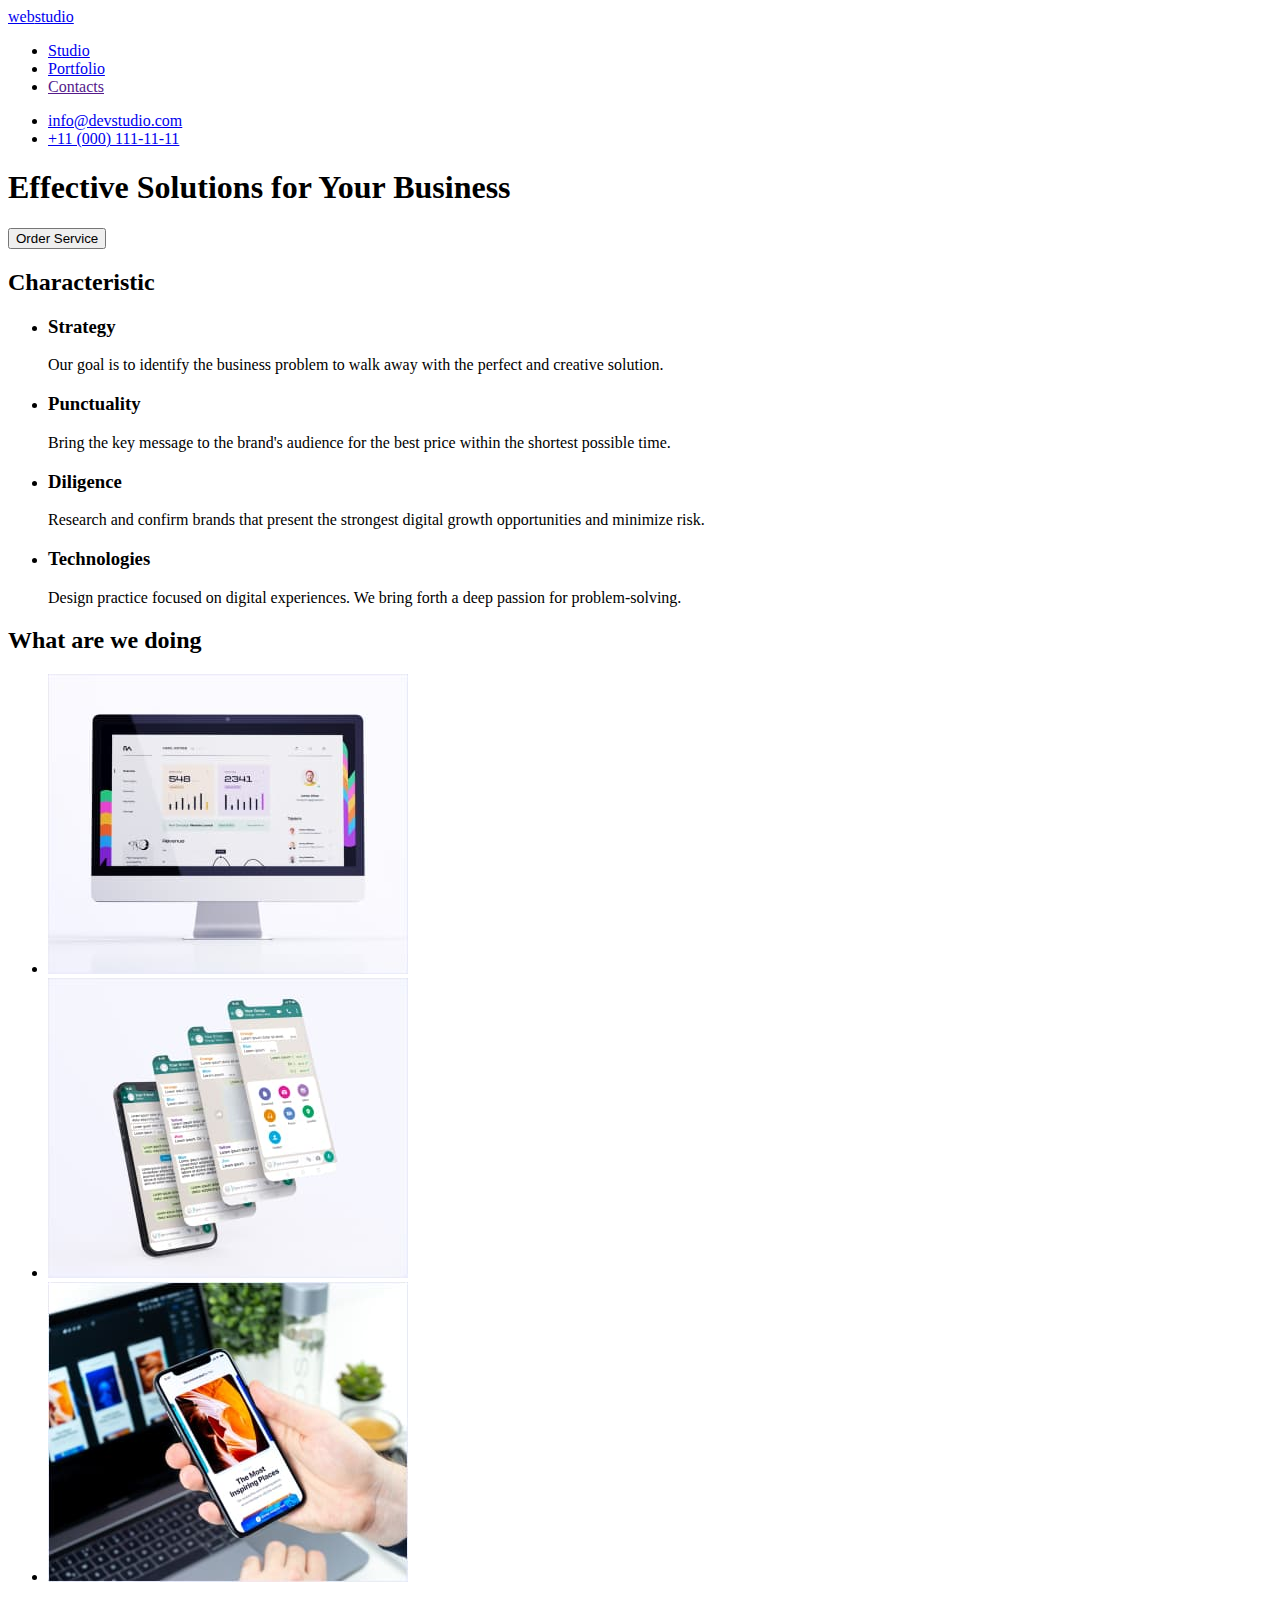
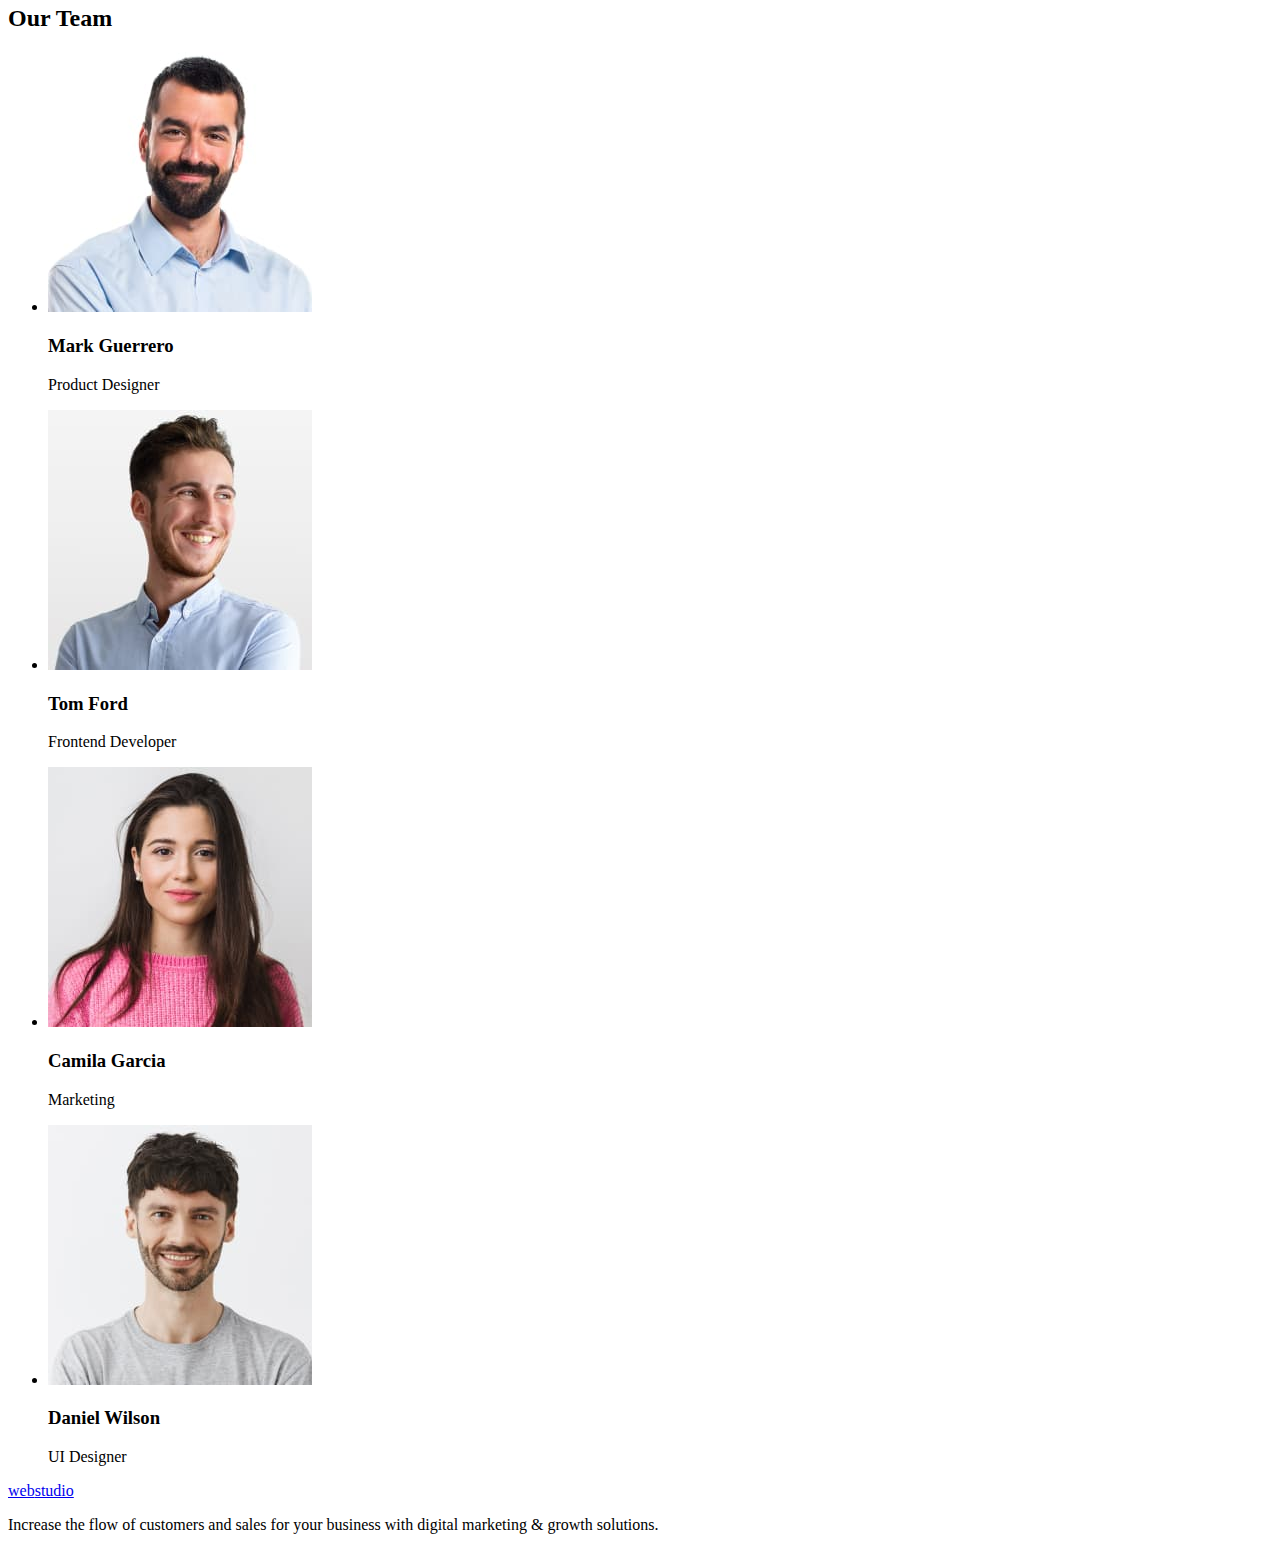
==== index.html @ 1a40f26f "портфоліо" ====
<!DOCTYPE html>
<html lang="en">
<head>
    <meta charset="UTF-8">
    <meta http-equiv="X-UA-Compatible" content="IE=edge">
    <meta name="viewport" content="width=device-width, initial-scale=1.0">
    <title>Document</title>
</head>
<body>
    <header>
        <nav><a href="./index.html"><span>web</span>studio</a>
            <ul>
                <li><a href="./index.html">Studio</a></li>
                <li><a href="./Portfolio.html">Portfolio</a></li>
                <li><a href="">Contacts</a></li>
            </ul>
        
        <ul>
            <li><a href="mailto:info@devstudio.com">info@devstudio.com</a></li>
            <li><a href="tel:+110001111111">+11 (000) 111-11-11</a></li>
        </ul>
        </nav>
    </header>
<main>
    <section>
        <h1>Effective Solutions for Your Business</h1>
        <button type="button">Order Service</button>
    </section>
    <section>
        <h2>Characteristic</h2>
        <ul>
            <li>
                <h3>Strategy</h3>
                <p>Our goal is to identify the business
                problem to walk away with the perfect and creative solution. </p>
            </li>
            <li>
                <h3>Punctuality</h3>
                <p>Bring the key message to the brand's audience for the best price within the shortest possible time.</p>
            </li>
            <li>
                <h3>Diligence</h3>
                <p>Research and confirm brands that present the strongest digital growth opportunities and minimize risk.</p>
            </li>
            <li>
                <h3>Technologies</h3>
                <p>Design practice focused on digital experiences. We bring forth a deep passion for problem-solving.</p>
            </li>
        </ul>
    </section>
    <section>
        <h2>What are we doing</h2>
        <ul>
            <li><img src="./image/img1.jpg" width="360" alt="monitor"></li>
            <li><img src="./image/img2.jpg" width="360" alt="phone"></li>
            <li><img src="./image/img3.jpg" width="360" alt="phone and laptop"></li>
        </ul>
    </section>
     <section>
        <h2>Our Team</h2>
        <ul>
            <li>
                <img src="./image/imgteam4.jpg" width="264" alt="men">
                <h3>Mark Guerrero</h3>
                <p>Product Designer</p>
            </li>
            <li>
                <img src="./image/imgteam3.jpg" width="264" alt="men">
                <h3>Tom Ford</h3>
                <p>Frontend Developer</p>
            </li>
            <li>
                <img src="./image/imgteam2.jpg" width="264" alt="girl">
                <h3>Camila Garcia</h3>
                <p>Marketing</p>
            </li>
            <li>
                <img src="./image/imgteam1.jpg" width="264" alt="men">
                <h3>Daniel Wilson</h3>
                <p>UI Designer</p>
            </li>
        </ul>
    </section>
</main>
<footer>
    <a href="./index.html"><span>web</span>studio</a>
    <p>Increase the flow of customers and sales for your business with digital marketing & growth solutions.</p>
</footer>
</body>
</html>
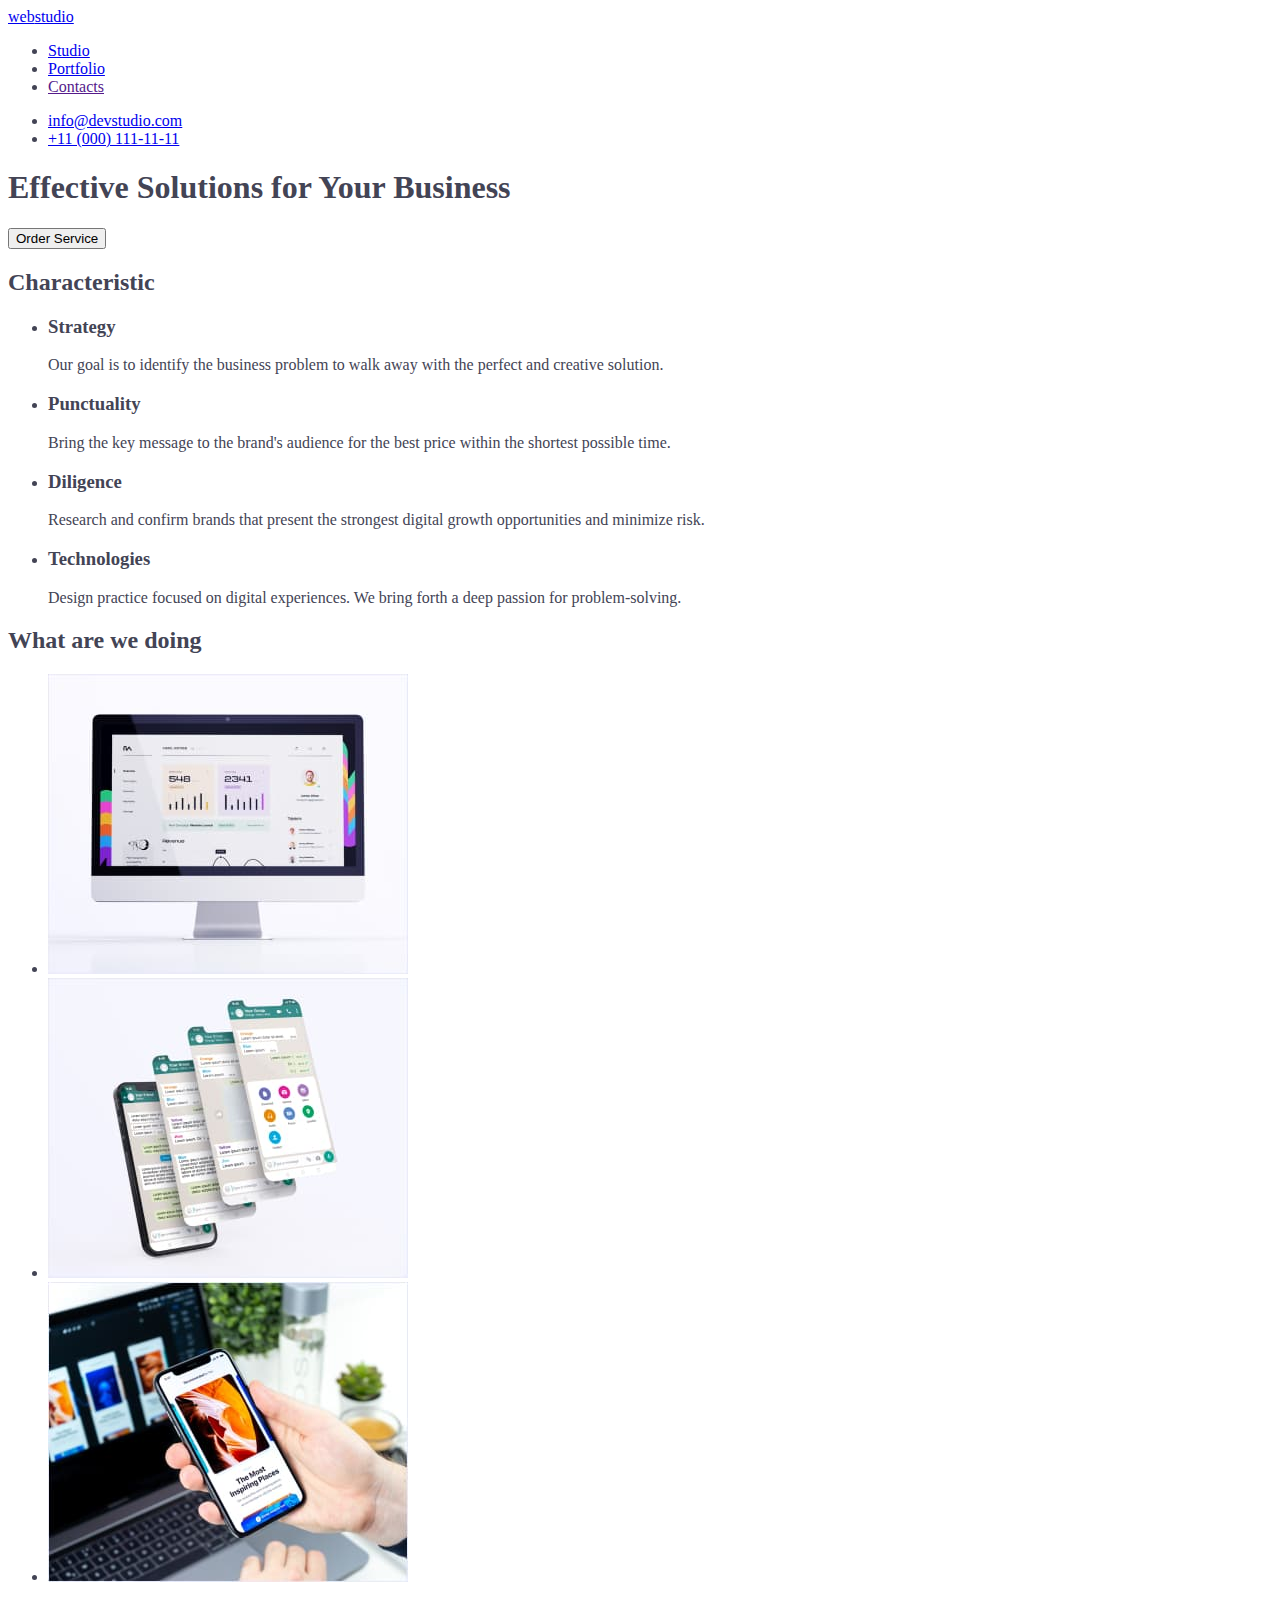
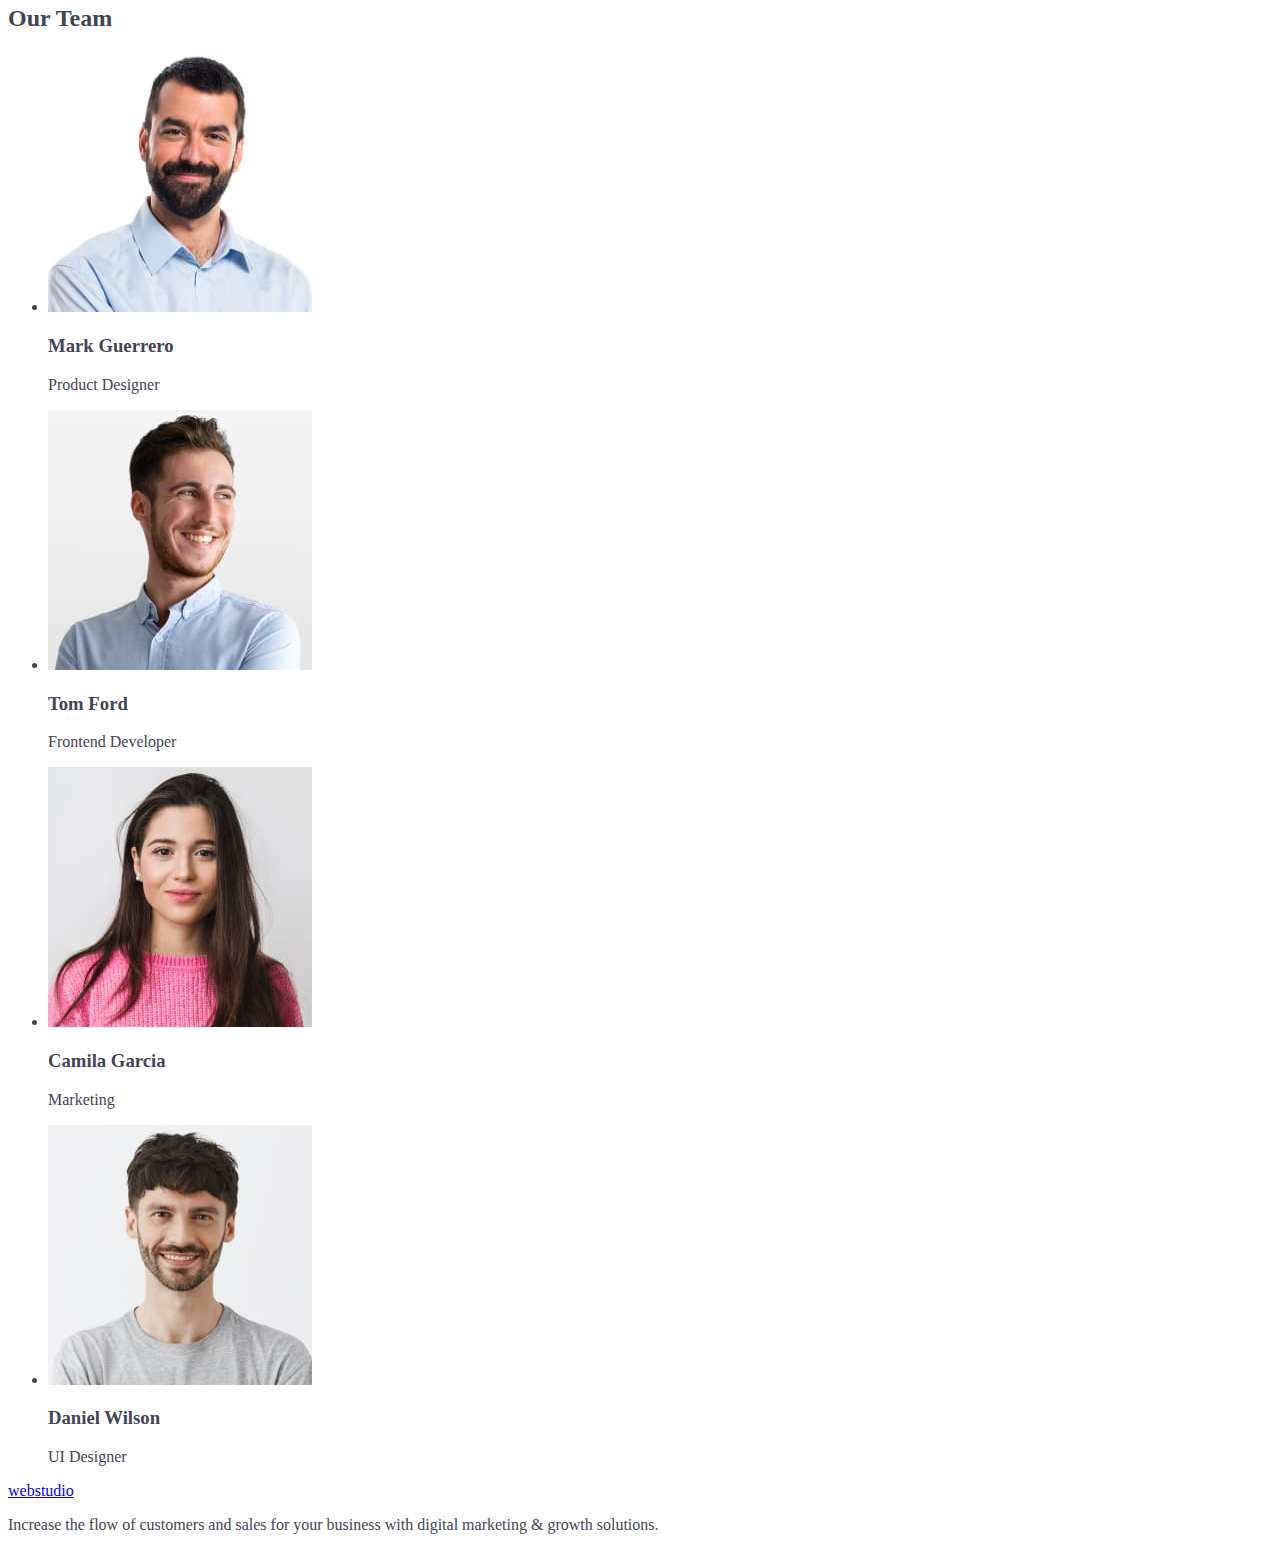
==== commit ec38732a: "1" ====
--- a/index.html
+++ b/index.html
@@ -5,6 +5,7 @@
     <meta http-equiv="X-UA-Compatible" content="IE=edge">
     <meta name="viewport" content="width=device-width, initial-scale=1.0">
     <title>Document</title>
+    <link rel="stylesheet" href="./css/style.css">
 </head>
 <body>
     <header>
--- a/css/style.css
+++ b/css/style.css
@@ -0,0 +1,13 @@
+/* палітра */
+/* основновний колір шрифта #2E2F42*/
+/* другорядний колір шрифта #434455*/
+/* колір фону #FFFFFF*/
+/* другорядний колір фону #2E2F42*/
+/* альтернативний колір фону #F4F4FD*/
+/* білий  #FFFFFF*/
+/* колір кнопок  #4D5AE5*/
+/*  */
+body {
+    background-color: #FFFFFF;
+    color: #434455;
+}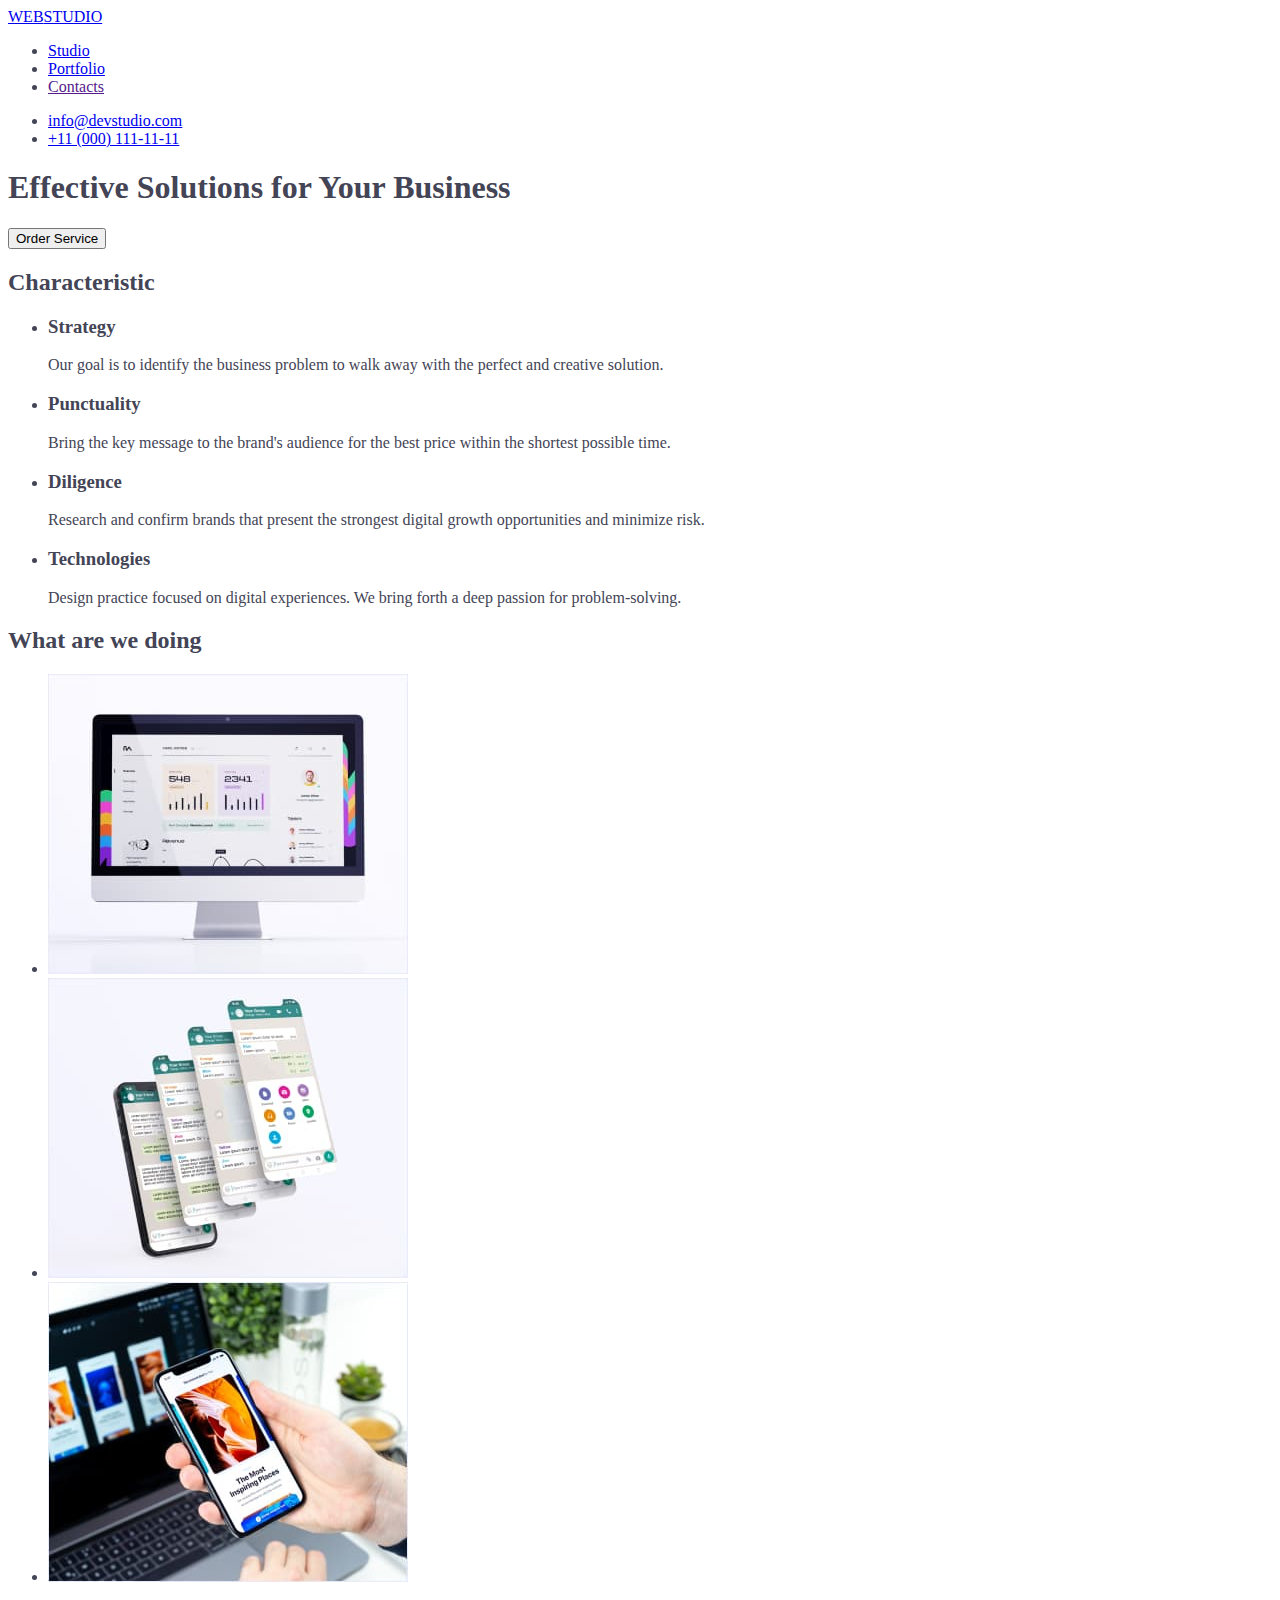
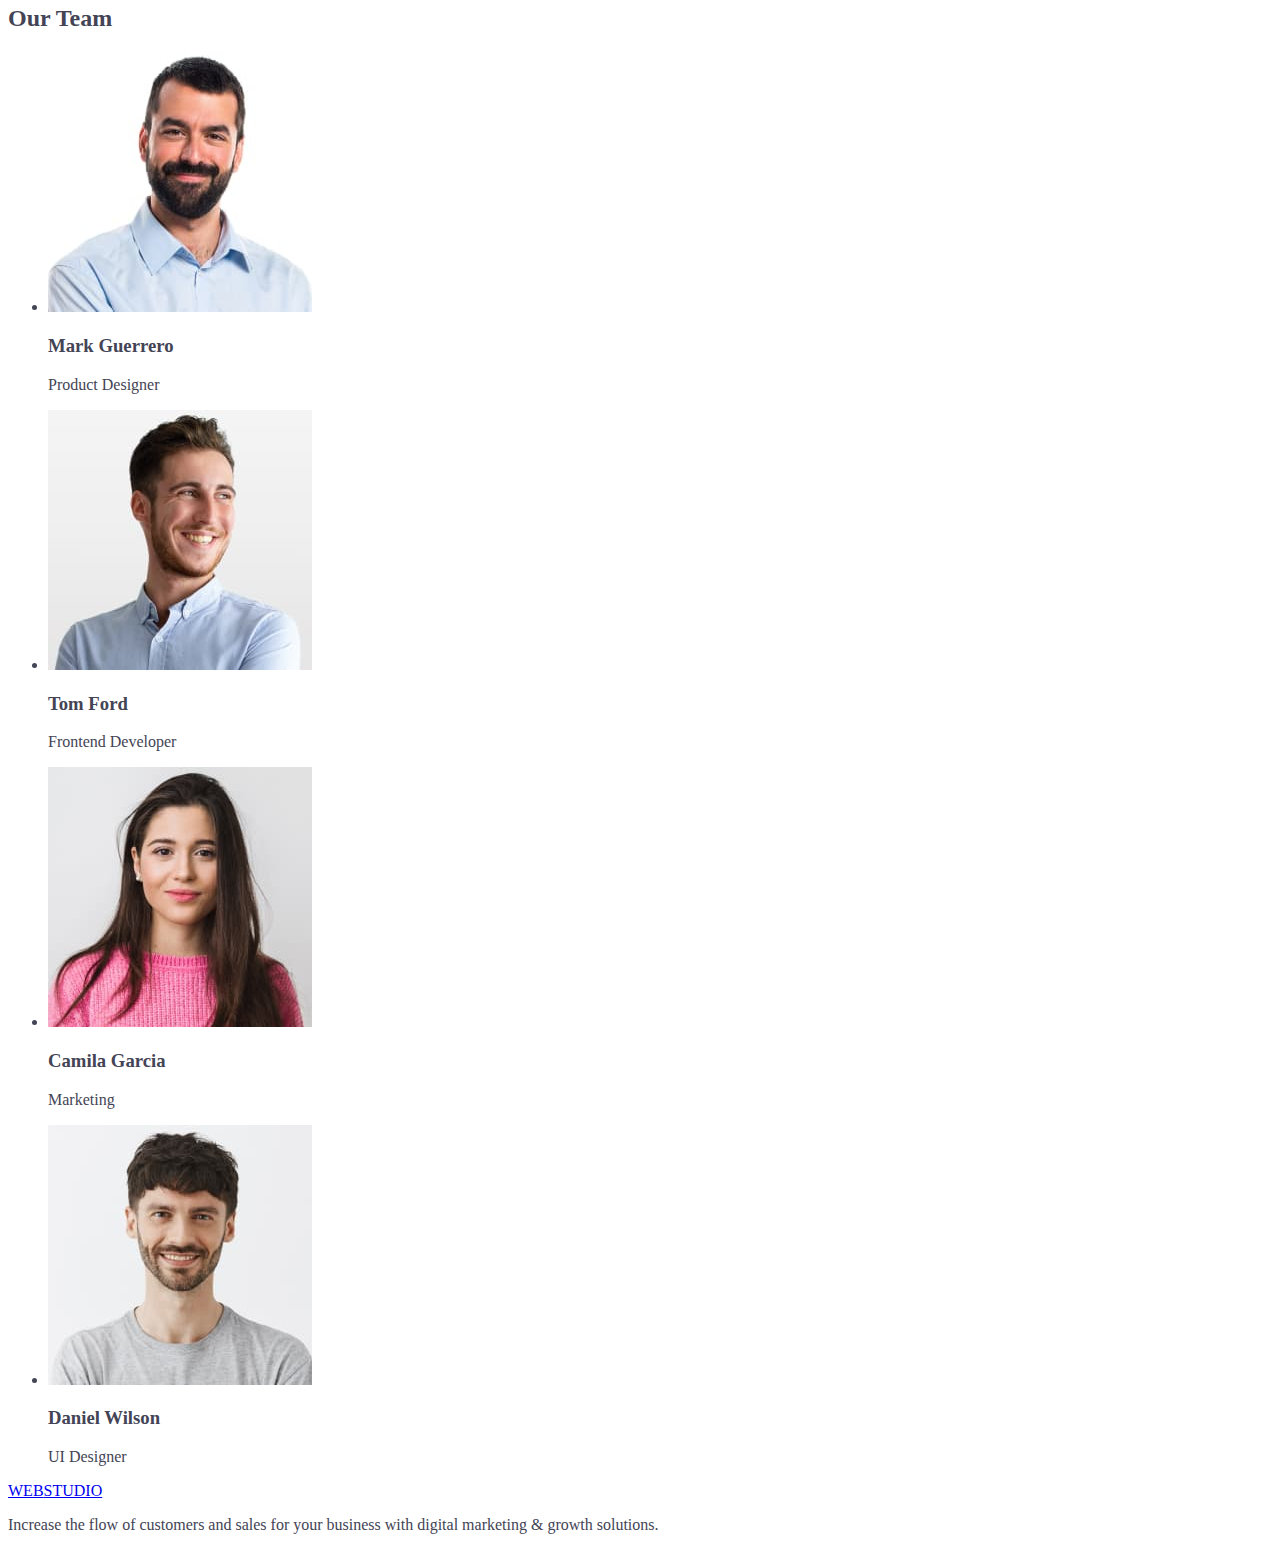
==== commit 5e4d89f6: "3" ====
--- a/index.html
+++ b/index.html
@@ -1,91 +1,108 @@
 <!DOCTYPE html>
 <html lang="en">
-<head>
-    <meta charset="UTF-8">
-    <meta http-equiv="X-UA-Compatible" content="IE=edge">
-    <meta name="viewport" content="width=device-width, initial-scale=1.0">
+  <head>
+    <meta charset="UTF-8" />
+    <meta http-equiv="X-UA-Compatible" content="IE=edge" />
+    <meta name="viewport" content="width=device-width, initial-scale=1.0" />
     <title>Document</title>
-    <link rel="stylesheet" href="./css/style.css">
-</head>
-<body>
+    <link rel="stylesheet" href="./css/style.css" />
+  </head>
+  <body>
     <header>
-        <nav><a href="./index.html"><span>web</span>studio</a>
-            <ul>
-                <li><a href="./index.html">Studio</a></li>
-                <li><a href="./Portfolio.html">Portfolio</a></li>
-                <li><a href="">Contacts</a></li>
-            </ul>
-        
+      <nav>
+        <a href="./index.html"><span>WEB</span>STUDIO</a>
         <ul>
-            <li><a href="mailto:info@devstudio.com">info@devstudio.com</a></li>
-            <li><a href="tel:+110001111111">+11 (000) 111-11-11</a></li>
+          <li><a href="./index.html">Studio</a></li>
+          <li><a href="./Portfolio.html">Portfolio</a></li>
+          <li><a href="">Contacts</a></li>
         </ul>
-        </nav>
+
+        <ul>
+          <li><a href="mailto:info@devstudio.com">info@devstudio.com</a></li>
+          <li><a href="tel:+110001111111">+11 (000) 111-11-11</a></li>
+        </ul>
+      </nav>
     </header>
-<main>
-    <section>
+    <main>
+      <section>
         <h1>Effective Solutions for Your Business</h1>
         <button type="button">Order Service</button>
-    </section>
-    <section>
+      </section>
+      <section>
         <h2>Characteristic</h2>
         <ul>
-            <li>
-                <h3>Strategy</h3>
-                <p>Our goal is to identify the business
-                problem to walk away with the perfect and creative solution. </p>
-            </li>
-            <li>
-                <h3>Punctuality</h3>
-                <p>Bring the key message to the brand's audience for the best price within the shortest possible time.</p>
-            </li>
-            <li>
-                <h3>Diligence</h3>
-                <p>Research and confirm brands that present the strongest digital growth opportunities and minimize risk.</p>
-            </li>
-            <li>
-                <h3>Technologies</h3>
-                <p>Design practice focused on digital experiences. We bring forth a deep passion for problem-solving.</p>
-            </li>
+          <li>
+            <h3>Strategy</h3>
+            <p>
+              Our goal is to identify the business problem to walk away with the
+              perfect and creative solution.
+            </p>
+          </li>
+          <li>
+            <h3>Punctuality</h3>
+            <p>
+              Bring the key message to the brand's audience for the best price
+              within the shortest possible time.
+            </p>
+          </li>
+          <li>
+            <h3>Diligence</h3>
+            <p>
+              Research and confirm brands that present the strongest digital
+              growth opportunities and minimize risk.
+            </p>
+          </li>
+          <li>
+            <h3>Technologies</h3>
+            <p>
+              Design practice focused on digital experiences. We bring forth a
+              deep passion for problem-solving.
+            </p>
+          </li>
         </ul>
-    </section>
-    <section>
+      </section>
+      <section>
         <h2>What are we doing</h2>
         <ul>
-            <li><img src="./image/img1.jpg" width="360" alt="monitor"></li>
-            <li><img src="./image/img2.jpg" width="360" alt="phone"></li>
-            <li><img src="./image/img3.jpg" width="360" alt="phone and laptop"></li>
+          <li><img src="./image/img1.jpg" width="360" alt="monitor" /></li>
+          <li><img src="./image/img2.jpg" width="360" alt="phone" /></li>
+          <li>
+            <img src="./image/img3.jpg" width="360" alt="phone and laptop" />
+          </li>
         </ul>
-    </section>
-     <section>
+      </section>
+      <section>
         <h2>Our Team</h2>
         <ul>
-            <li>
-                <img src="./image/imgteam4.jpg" width="264" alt="men">
-                <h3>Mark Guerrero</h3>
-                <p>Product Designer</p>
-            </li>
-            <li>
-                <img src="./image/imgteam3.jpg" width="264" alt="men">
-                <h3>Tom Ford</h3>
-                <p>Frontend Developer</p>
-            </li>
-            <li>
-                <img src="./image/imgteam2.jpg" width="264" alt="girl">
-                <h3>Camila Garcia</h3>
-                <p>Marketing</p>
-            </li>
-            <li>
-                <img src="./image/imgteam1.jpg" width="264" alt="men">
-                <h3>Daniel Wilson</h3>
-                <p>UI Designer</p>
-            </li>
+          <li>
+            <img src="./image/imgteam4.jpg" width="264" alt="men" />
+            <h3>Mark Guerrero</h3>
+            <p>Product Designer</p>
+          </li>
+          <li>
+            <img src="./image/imgteam3.jpg" width="264" alt="men" />
+            <h3>Tom Ford</h3>
+            <p>Frontend Developer</p>
+          </li>
+          <li>
+            <img src="./image/imgteam2.jpg" width="264" alt="girl" />
+            <h3>Camila Garcia</h3>
+            <p>Marketing</p>
+          </li>
+          <li>
+            <img src="./image/imgteam1.jpg" width="264" alt="men" />
+            <h3>Daniel Wilson</h3>
+            <p>UI Designer</p>
+          </li>
         </ul>
-    </section>
-</main>
-<footer>
-    <a href="./index.html"><span>web</span>studio</a>
-    <p>Increase the flow of customers and sales for your business with digital marketing & growth solutions.</p>
-</footer>
-</body>
-</html>+      </section>
+    </main>
+    <footer>
+      <a href="./index.html"><span>WEB</span>STUDIO</a>
+      <p>
+        Increase the flow of customers and sales for your business with digital
+        marketing & growth solutions.
+      </p>
+    </footer>
+  </body>
+</html>
--- a/css/style.css
+++ b/css/style.css
@@ -10,4 +10,27 @@
 body {
     background-color: #FFFFFF;
     color: #434455;
-}+}
+
+
+
+
+
+
+
+
+
+
+/* .visually-hidden {
+    position: absolute;
+    white-space: nowrap;
+    width: 1px;
+    height: 1px;
+    overflow: hidden;
+    border: 0;
+    padding: 0;
+    clip: rect(0 0 0 0);
+    clip-path: inset(50%);
+    margin: -1px;
+}
+ */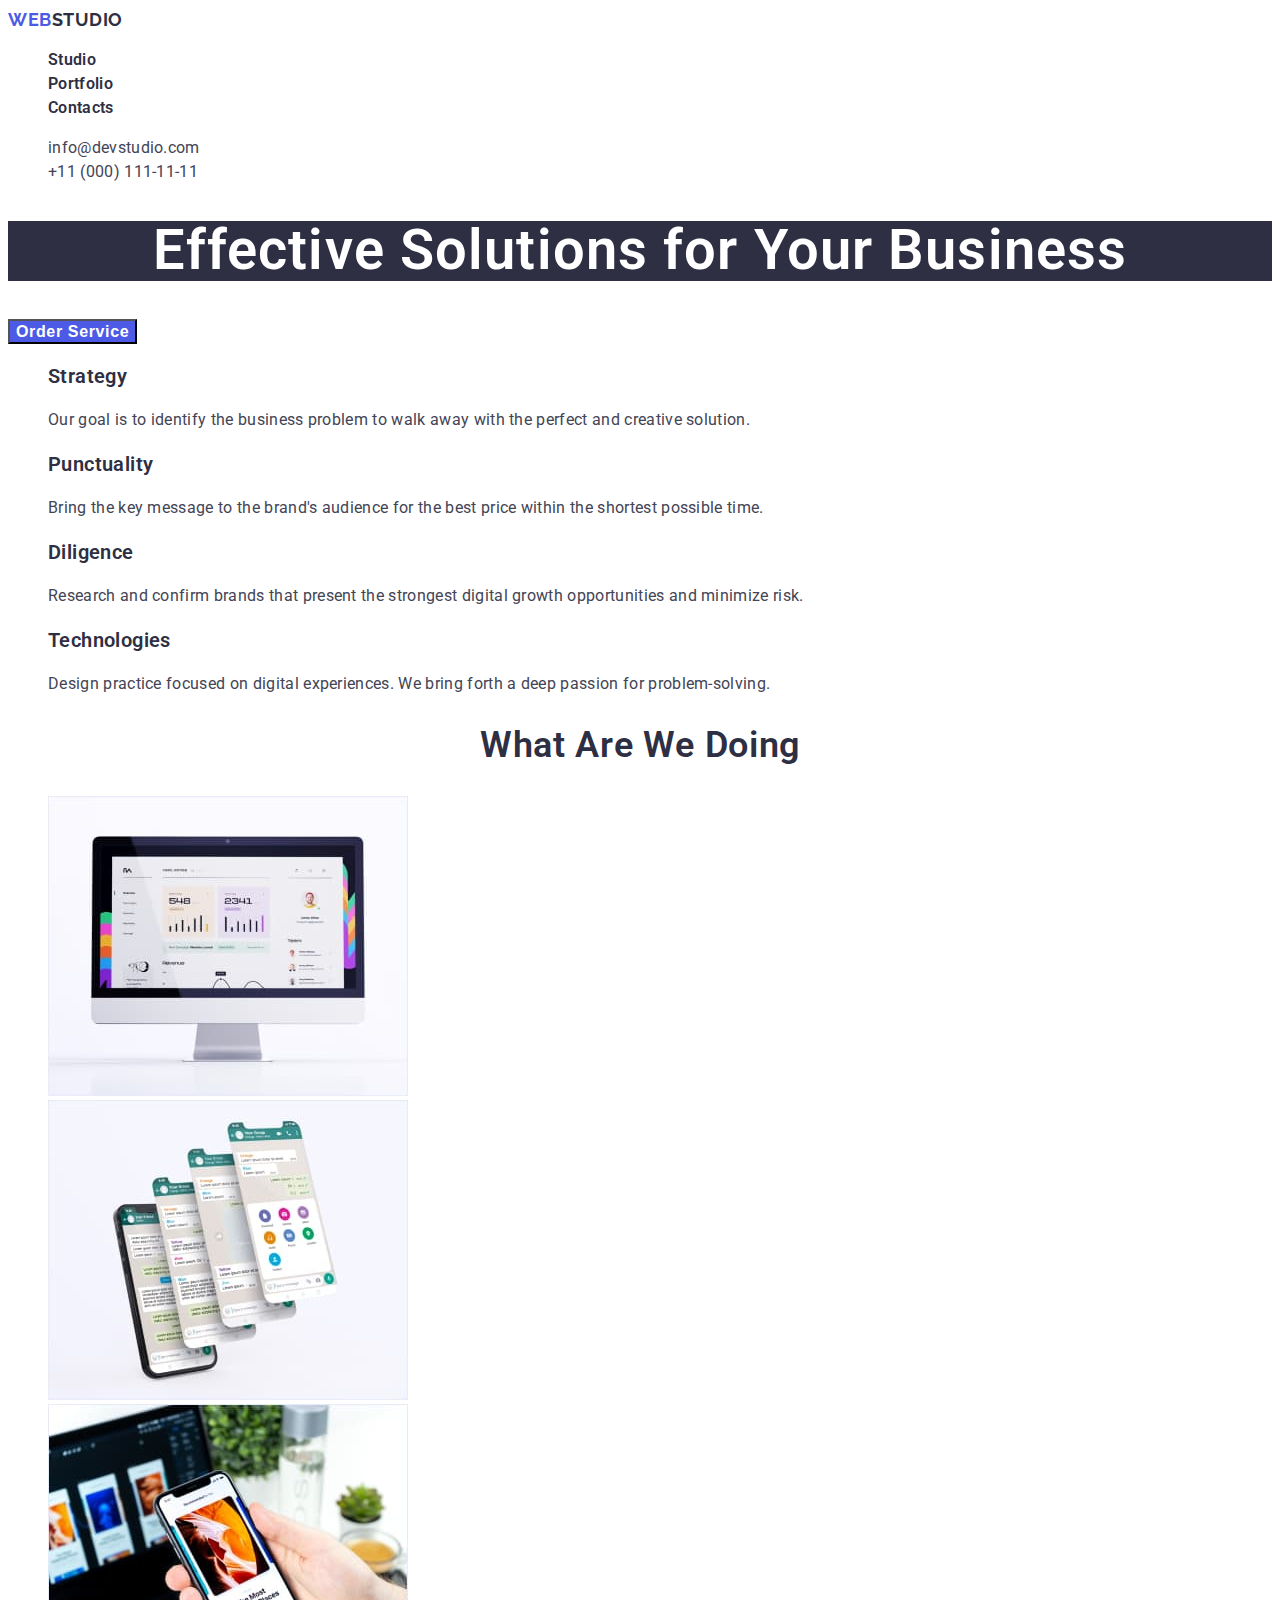
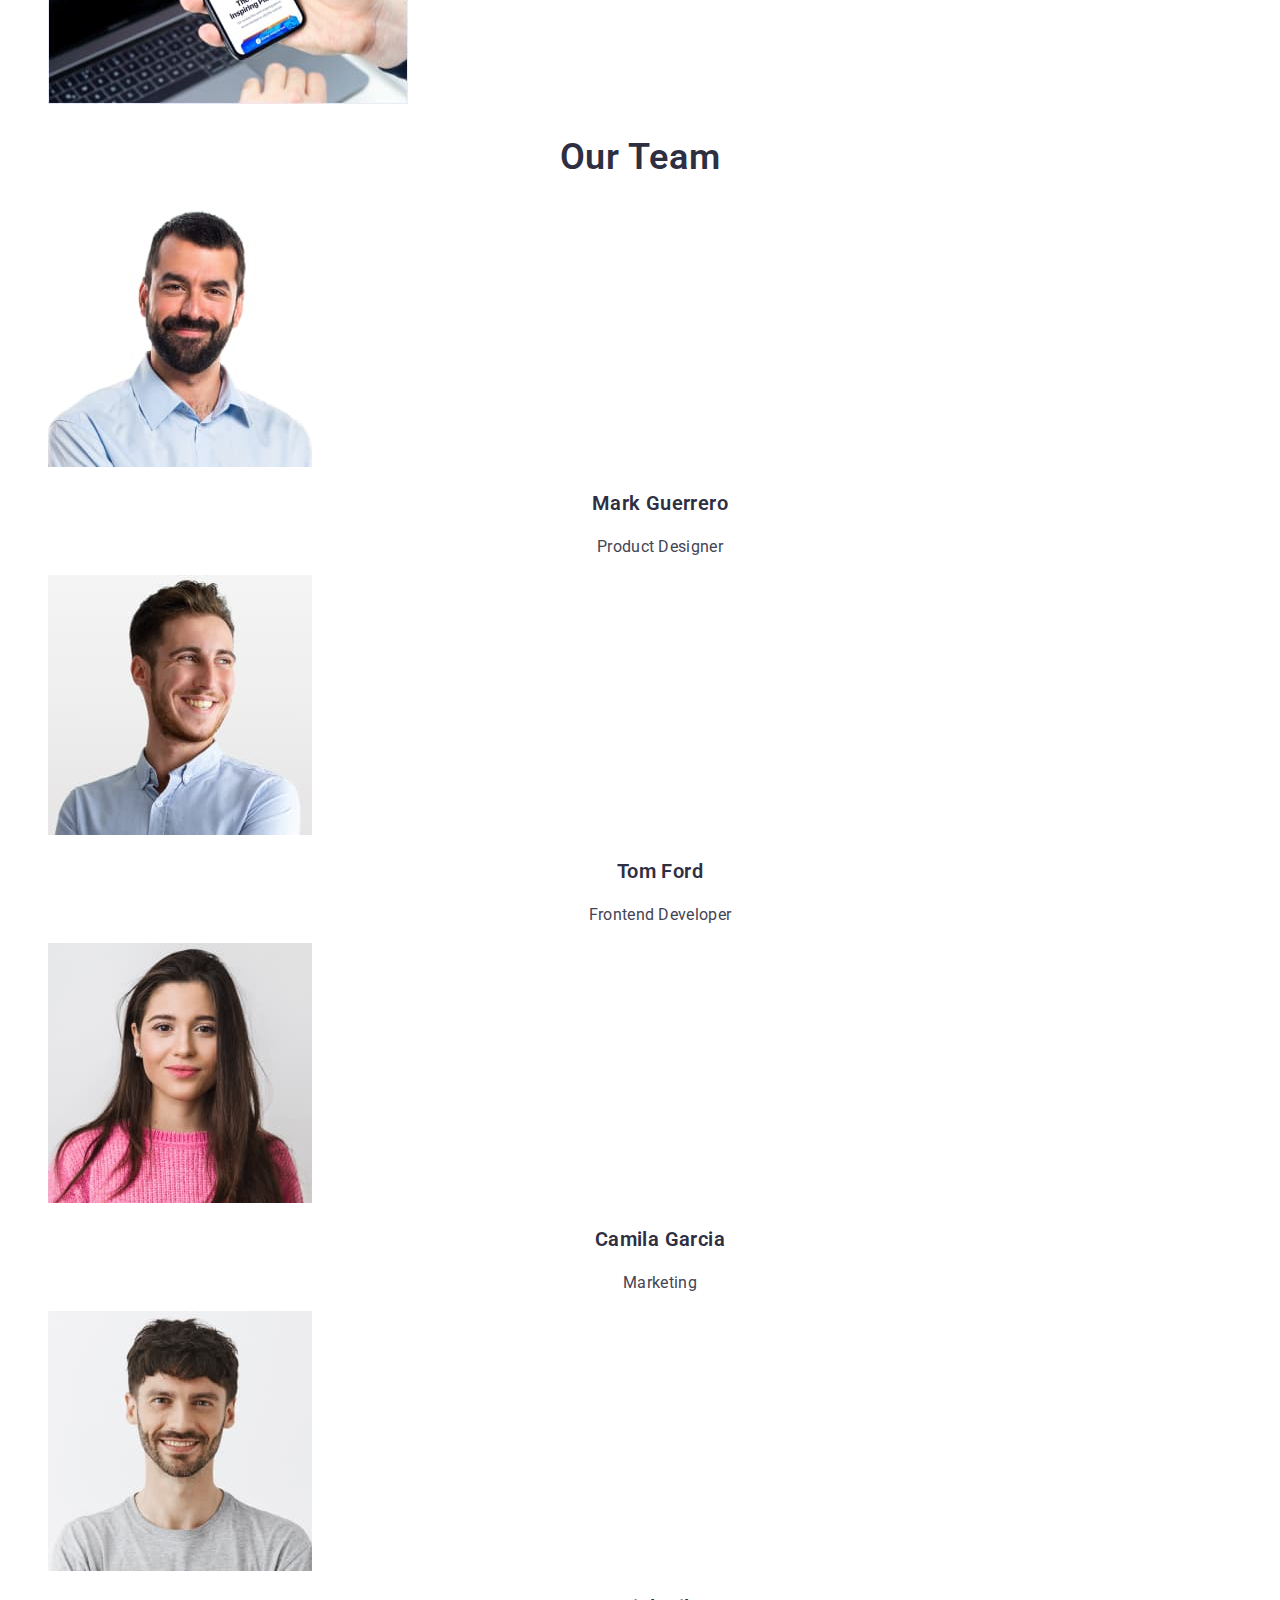
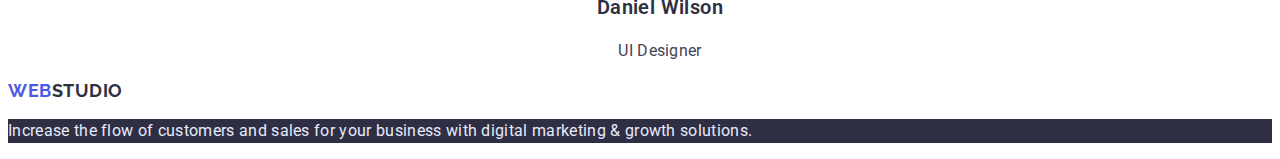
==== commit def70ae7: "Css колір та розмір шрифтів" ====
--- a/index.html
+++ b/index.html
@@ -5,65 +5,76 @@
     <meta http-equiv="X-UA-Compatible" content="IE=edge" />
     <meta name="viewport" content="width=device-width, initial-scale=1.0" />
     <title>Document</title>
+    <link rel="preconnect" href="https://fonts.googleapis.com" />
+    <link rel="preconnect" href="https://fonts.gstatic.com" crossorigin />
+    <link
+      href="https://fonts.googleapis.com/css2?family=Raleway:wght@700&family=Roboto:wght@400;500;700&display=swap"
+      rel="stylesheet"
+    />
     <link rel="stylesheet" href="./css/style.css" />
   </head>
   <body>
-    <header>
-      <nav>
-        <a href="./index.html"><span>WEB</span>STUDIO</a>
-        <ul>
-          <li><a href="./index.html">Studio</a></li>
-          <li><a href="./Portfolio.html">Portfolio</a></li>
-          <li><a href="">Contacts</a></li>
+    <header class="page-header">
+      <nav class="nav">
+        <a href="./index.html" class="logo"><span>WEB</span>STUDIO</a>
+        <ul class="site-nav list">
+          <li><a href="./index.html" class="link">Studio</a></li>
+          <li><a href="./Portfolio.html" class="link">Portfolio</a></li>
+          <li><a href="" class="link">Contacts</a></li>
         </ul>
-
-        <ul>
-          <li><a href="mailto:info@devstudio.com">info@devstudio.com</a></li>
-          <li><a href="tel:+110001111111">+11 (000) 111-11-11</a></li>
+        <ul class="auth-nav list">
+          <li>
+            <a href="mailto:info@devstudio.com" class="link"
+              >info@devstudio.com</a
+            >
+          </li>
+          <li>
+            <a href="tel:+110001111111" class="link">+11 (000) 111-11-11</a>
+          </li>
         </ul>
       </nav>
     </header>
     <main>
-      <section>
-        <h1>Effective Solutions for Your Business</h1>
-        <button type="button">Order Service</button>
+      <section class="hero">
+        <h1 class="hero-title">Effective Solutions for Your Business</h1>
+        <button type="button" class="button">Order Service</button>
       </section>
-      <section>
-        <h2>Characteristic</h2>
-        <ul>
+      <section class="advantage-list">
+        <h2 class="advantage-title visually-hidden">Characteristic</h2>
+        <ul class="feature">
           <li>
-            <h3>Strategy</h3>
-            <p>
+            <h3 class="title">Strategy</h3>
+            <p class="text">
               Our goal is to identify the business problem to walk away with the
               perfect and creative solution.
             </p>
           </li>
           <li>
-            <h3>Punctuality</h3>
-            <p>
+            <h3 class="title">Punctuality</h3>
+            <p class="text">
               Bring the key message to the brand's audience for the best price
               within the shortest possible time.
             </p>
           </li>
           <li>
-            <h3>Diligence</h3>
-            <p>
+            <h3 class="title">Diligence</h3>
+            <p class="text">
               Research and confirm brands that present the strongest digital
               growth opportunities and minimize risk.
             </p>
           </li>
           <li>
-            <h3>Technologies</h3>
-            <p>
+            <h3 class="title">Technologies</h3>
+            <p class="text">
               Design practice focused on digital experiences. We bring forth a
               deep passion for problem-solving.
             </p>
           </li>
         </ul>
       </section>
-      <section>
-        <h2>What are we doing</h2>
-        <ul>
+      <section class="work-list">
+        <h2 class="title">What are we doing</h2>
+        <ul class="list">
           <li><img src="./image/img1.jpg" width="360" alt="monitor" /></li>
           <li><img src="./image/img2.jpg" width="360" alt="phone" /></li>
           <li>
@@ -71,35 +82,35 @@
           </li>
         </ul>
       </section>
-      <section>
-        <h2>Our Team</h2>
-        <ul>
+      <section class="team-list">
+        <h2 class="secion-title">Our Team</h2>
+        <ul class="list">
           <li>
             <img src="./image/imgteam4.jpg" width="264" alt="men" />
-            <h3>Mark Guerrero</h3>
-            <p>Product Designer</p>
+            <h3 class="title">Mark Guerrero</h3>
+            <p class="text">Product Designer</p>
           </li>
           <li>
             <img src="./image/imgteam3.jpg" width="264" alt="men" />
-            <h3>Tom Ford</h3>
-            <p>Frontend Developer</p>
+            <h3 class="title">Tom Ford</h3>
+            <p class="text">Frontend Developer</p>
           </li>
           <li>
             <img src="./image/imgteam2.jpg" width="264" alt="girl" />
-            <h3>Camila Garcia</h3>
-            <p>Marketing</p>
+            <h3 class="title">Camila Garcia</h3>
+            <p class="text">Marketing</p>
           </li>
           <li>
             <img src="./image/imgteam1.jpg" width="264" alt="men" />
-            <h3>Daniel Wilson</h3>
-            <p>UI Designer</p>
+            <h3 class="title">Daniel Wilson</h3>
+            <p class="text">UI Designer</p>
           </li>
         </ul>
       </section>
     </main>
-    <footer>
-      <a href="./index.html"><span>WEB</span>STUDIO</a>
-      <p>
+    <footer class="footer">
+      <a href="./index.html" class="logo"><span>WEB</span>STUDIO</a>
+      <p class="text">
         Increase the flow of customers and sales for your business with digital
         marketing & growth solutions.
       </p>
--- a/css/style.css
+++ b/css/style.css
@@ -1,36 +1,239 @@
-/* палітра */
-/* основновний колір шрифта #2E2F42*/
-/* другорядний колір шрифта #434455*/
-/* колір фону #FFFFFF*/
-/* другорядний колір фону #2E2F42*/
-/* альтернативний колір фону #F4F4FD*/
-/* білий  #FFFFFF*/
-/* колір кнопок  #4D5AE5*/
-/*  */
+
+:root {
+  --primary-text-color: #434455;
+  --title-text-color: #2e2f42;
+  --accent-color: #4d5ae5;
+  --primary-whity-color: #ffffff;
+  --primary-button-color: #4d5ae5;
+  --second-button-color: #404bbf;
+  --third-button-color: #f4f4fd;
+  --footer-text: #e7e9fc;
+}
+
 body {
-    background-color: #FFFFFF;
-    color: #434455;
-}
-
-
-
-
-
-
-
-
-
-
-/* .visually-hidden {
-    position: absolute;
-    white-space: nowrap;
-    width: 1px;
-    height: 1px;
-    overflow: hidden;
-    border: 0;
-    padding: 0;
-    clip: rect(0 0 0 0);
-    clip-path: inset(50%);
-    margin: -1px;
-}
- */+  color: var(--primary-text-color);
+  font-family: "Roboto", sans-serif;
+}
+
+ul {
+  list-style-type: none;
+}
+/* LOGO */
+
+.logo {
+  color: var(--title-text-color);
+  font-family: "Raleway";
+  font-weight: 700;
+  font-size: 18px;
+  line-height: 1.33;
+  letter-spacing: 0.03em;
+  text-decoration: none;
+}
+.logo > span {
+  color: var(--accent-color);
+}
+.logo:hover,
+.logo:active {
+  color: var(--accent-color);
+}
+
+/* розмітка навігації */
+.site-nav .link {
+  font-weight: 600;
+  font-size: 16px;
+  line-height: 1.5;
+  letter-spacing: 0.02em;
+  color: var(--title-text-color);
+  text-decoration: none;
+}
+
+.site-nav .link:hover,
+.site-nav .link:focus {
+  color: var(--accent-color);
+}
+
+.auth-nav .link {
+  font-weight: 400;
+  font-size: 16px;
+  line-height: 1.5;
+  letter-spacing: 0.02em;
+  color: var(--primary-text-color);
+  text-decoration: none;
+}
+
+.site-nav .link.current {
+  color: var(--accent-color);
+}
+
+.auth-nav .link:hover,
+.auth-nav .link:focus {
+  color: var(--accent-color);
+}
+
+/* Hero */
+.hero-title {
+  font-weight: 600;
+  font-size: 56px;
+  line-height: 1.07;
+  text-align: center;
+  letter-spacing: 0.02em;
+  color: var(--primary-whity-color);
+  background-color: var(--title-text-color);
+}
+
+.hero > button {
+  font-weight: 600;
+  font-size: 16px;
+  line-height: 1.2;
+  display: flex;
+  align-items: center;
+  letter-spacing: 0.04em;
+  color: var(--primary-whity-color);
+  background-color: var(--accent-color);
+  cursor: pointer;
+}
+
+.hero > button:hover,
+.hero > button:focus {
+  color: var(--primary-whity-color);
+  background-color: var(--second-button-color);
+}
+
+/* advantage list */
+.advantage-list > .visually-hidden {
+  position: absolute;
+  white-space: nowrap;
+  width: 1px;
+  height: 1px;
+  overflow: hidden;
+  border: 0;
+  padding: 0;
+  clip: rect(0 0 0 0);
+  clip-path: inset(50%);
+  margin: -1px;
+}
+
+.advantage-list .title {
+  font-weight: 600;
+  font-size: 20px;
+  line-height: 1.2;
+  letter-spacing: 0.02em;
+  color: var(--title-text-color);
+}
+
+.advantage-list .text {
+  font-weight: 400;
+  font-size: 16px;
+  line-height: 1.5;
+  letter-spacing: 0.02em;
+}
+
+/* work */
+.work-list > .title {
+  font-family: "Roboto";
+  font-style: normal;
+  font-weight: 600;
+  font-size: 36px;
+  line-height: 1.11;
+  text-align: center;
+  letter-spacing: 0.02em;
+  text-transform: capitalize;
+  color: var(--title-text-color);
+}
+
+/* team-list */
+.team-list > .secion-title {
+  font-weight: 600;
+  font-size: 36px;
+  line-height: 1.11;
+  text-align: center;
+  letter-spacing: 0.02em;
+  text-transform: capitalize;
+  color: var(--title-text-color);
+}
+
+.team-list .title {
+  font-weight: 600;
+  font-size: 20px;
+  line-height: 1.2;
+  text-align: center;
+  letter-spacing: 0.02em;
+  color: var(--title-text-color);
+}
+
+.team-list .text {
+  font-weight: 400;
+  font-size: 16px;
+  line-height: 1.5;
+  text-align: center;
+  letter-spacing: 0.02em;
+}
+
+/* portfilio works */
+
+.works .button {
+  font-family: inherit;
+  background-color: var(--third-button-color);
+  color: var(--primary-button-color);
+  font-weight: 600;
+  font-size: 16px;
+  line-height: 1.5;
+  letter-spacing: 0.04em;
+  cursor: pointer;
+}
+.button:hover,
+.button:focus {
+  background-color: var(--accent-color);
+  color: var(--primary-whity-color);
+}
+
+.works > .visually-hidden {
+  position: absolute;
+  white-space: nowrap;
+  width: 1px;
+  height: 1px;
+  overflow: hidden;
+  border: 0;
+  padding: 0;
+  clip: rect(0 0 0 0);
+  clip-path: inset(50%);
+  margin: -1px;
+}
+
+.works .title {
+  font-weight: 600;
+  font-size: 20px;
+  line-height: 1.2;
+  letter-spacing: 0.02em;
+  color: var(--title-text-color);
+}
+
+.works .text {
+  font-weight: 400;
+  font-size: 16px;
+  line-height: 1.5;
+  letter-spacing: 0.02em;
+  color: var(--primary-text-color);
+}
+
+.works a {
+  text-decoration: none;
+}
+
+.works .title:hover,
+.works .text:hover,
+.works .title:focus,
+.works .text:focus {
+  color: var(--accent-color);
+}
+
+/* footer */
+
+.footer > .text {
+  font-weight: 400;
+  font-size: 16px;
+  line-height: 1.5;
+  letter-spacing: 0.02em;
+  color: var(--footer-text);
+  background-color: #2e2f42;
+}
